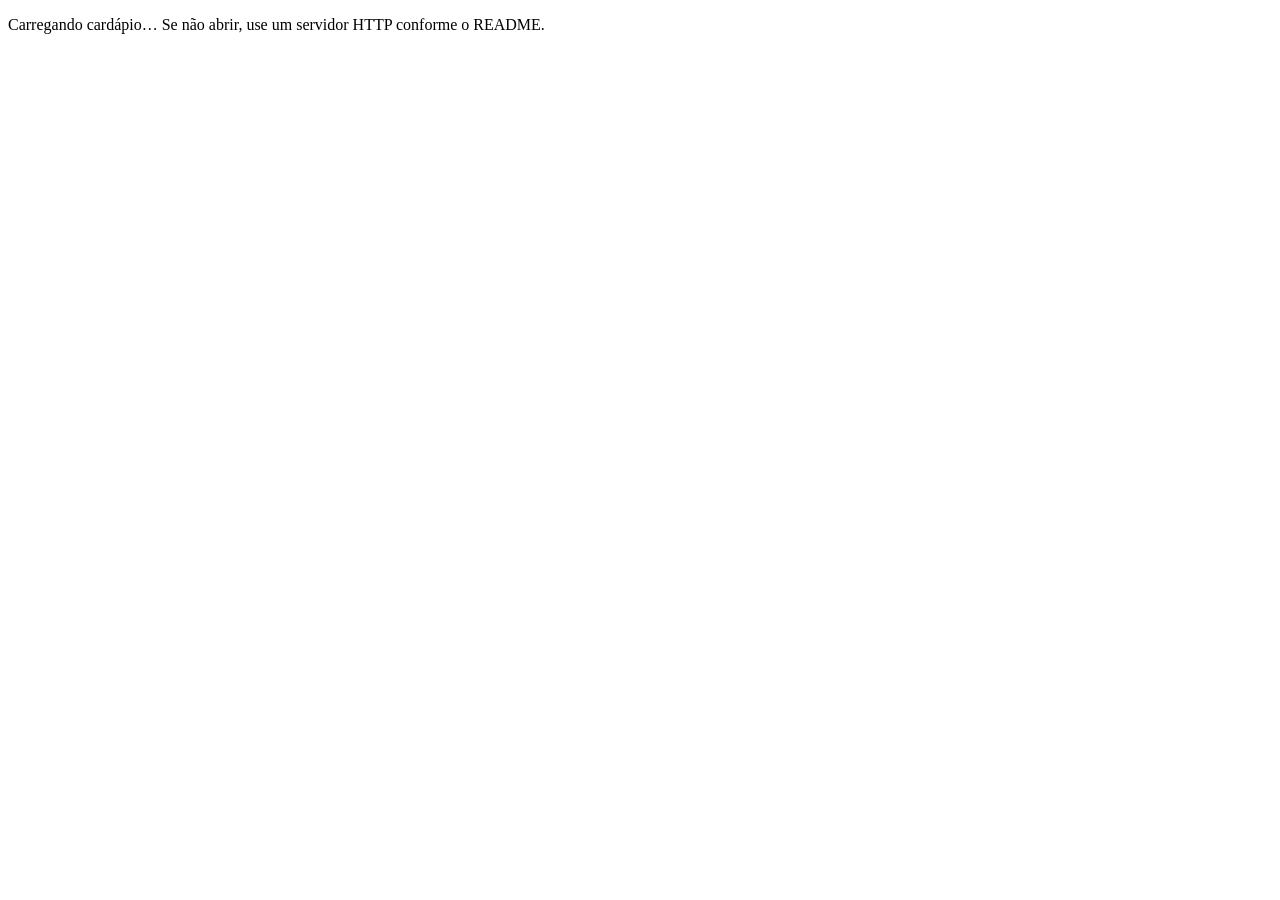
==== index.html @ 76443dbd "Adiciona paginas e configuracao do cardapio" ====
<!DOCTYPE html>
<html lang="pt-BR">
<head>
  <meta charset="UTF-8">
  <meta name="viewport" content="width=device-width, initial-scale=1">
  <meta name="theme-color" content="#B83D24">
  <meta name="description" content="Cardápio digital Brasa & Pão">
  <title>Cardápio digital</title>
  <link rel="stylesheet" href="src/styles.css?v=20261016-photos">
  <!-- Versões fixas; módulos nativos, sem Node.js, Babel ou compilação. -->
  <script type="importmap">
    {"imports":{"react":"https://esm.sh/react@19.2.0","react-dom/client":"https://esm.sh/react-dom@19.2.0/client?external=react"}}
  </script>
  <script src="config.js?v=20261016-photos"></script>
  <script src="cloud-config.js?v=20261016-photos"></script>
</head>
<body>
  <div id="root"><p class="loading">Carregando cardápio… Se não abrir, use um servidor HTTP conforme o README.</p></div>
  <noscript>Ative o JavaScript para visualizar o cardápio.</noscript>
  <script type="module" src="src/main.js?v=20261016-photos"></script>
</body>
</html>
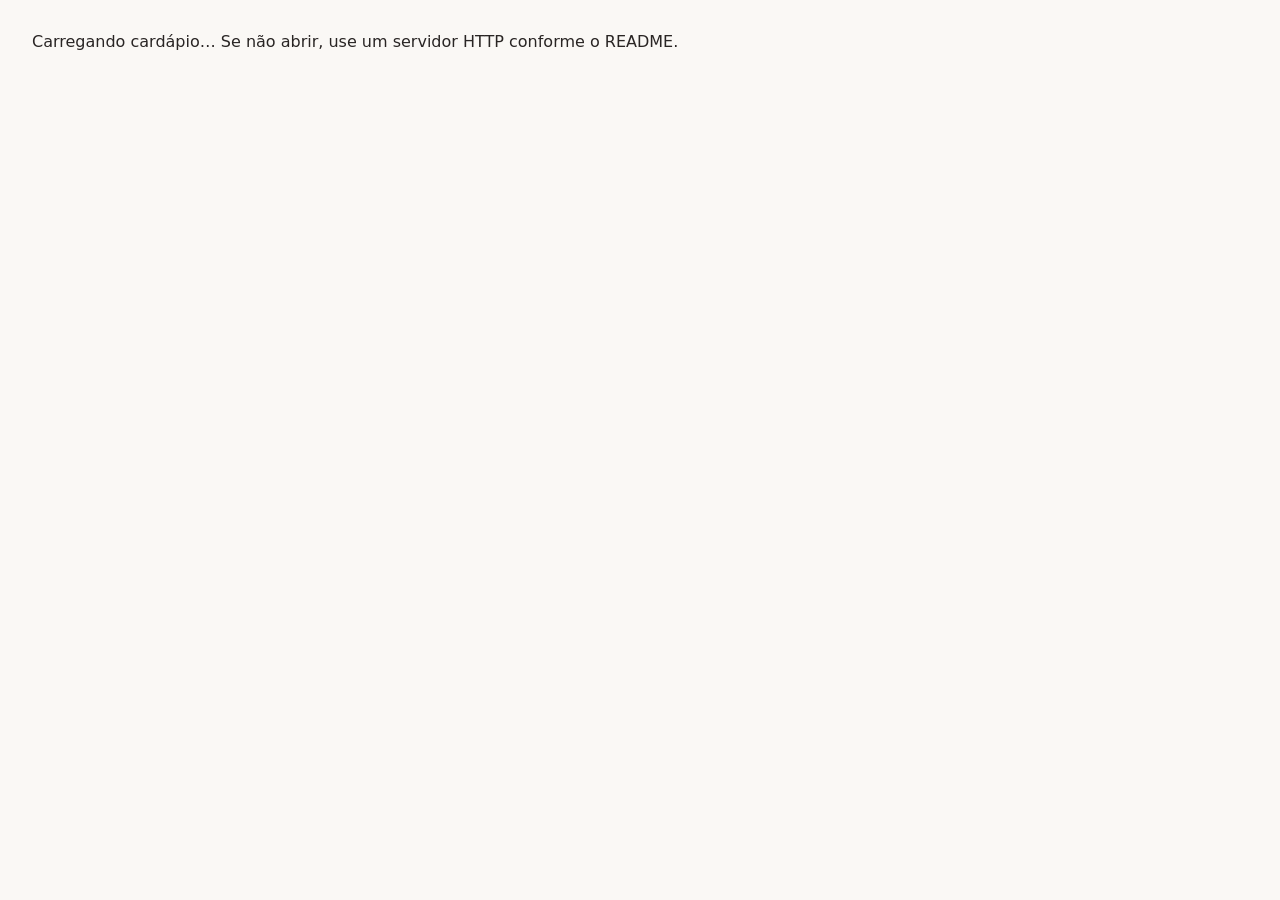
==== commit ef154150: "Prepara publicacao estatica" ====
--- a/index.html
+++ b/index.html
@@ -6,17 +6,17 @@
   <meta name="theme-color" content="#B83D24">
   <meta name="description" content="Cardápio digital Brasa & Pão">
   <title>Cardápio digital</title>
-  <link rel="stylesheet" href="src/styles.css?v=20261016-photos">
+  <link rel="stylesheet" href="src/styles.css?v=20261028-gastro">
   <!-- Versões fixas; módulos nativos, sem Node.js, Babel ou compilação. -->
   <script type="importmap">
     {"imports":{"react":"https://esm.sh/react@19.2.0","react-dom/client":"https://esm.sh/react-dom@19.2.0/client?external=react"}}
   </script>
-  <script src="config.js?v=20261016-photos"></script>
-  <script src="cloud-config.js?v=20261016-photos"></script>
+  <script src="config.js?v=20261028-gastro"></script>
+  <script src="cloud-config.js?v=20261028-gastro"></script>
 </head>
 <body>
   <div id="root"><p class="loading">Carregando cardápio… Se não abrir, use um servidor HTTP conforme o README.</p></div>
   <noscript>Ative o JavaScript para visualizar o cardápio.</noscript>
-  <script type="module" src="src/main.js?v=20261016-photos"></script>
+  <script type="module" src="src/main.js?v=20261028-gastro"></script>
 </body>
 </html>
--- a/src/styles.css
+++ b/src/styles.css
@@ -0,0 +1,11 @@
+/* Estilos compartilhados por componentes. Sem framework CSS ou compilação. */
+:root{font-family:Inter,ui-sans-serif,system-ui,-apple-system,BlinkMacSystemFont,"Segoe UI",sans-serif;color:#292524;background:#faf8f5;font-synthesis:none;--brand:#b83d24;--brand-text:#fff}
+*{box-sizing:border-box}body{margin:0}button,input,textarea,select{font:inherit}button,a,input,textarea,select{-webkit-tap-highlight-color:transparent}button,a{touch-action:manipulation}button{cursor:pointer}button:disabled{opacity:.45;cursor:not-allowed}a{color:inherit}h1,h2,h3,p{margin:0}h1{letter-spacing:-.035em}h2{font-size:1.25rem;letter-spacing:-.02em}h3{font-size:1rem}a:focus-visible,button:focus-visible,input:focus-visible,textarea:focus-visible,select:focus-visible{outline:3px solid var(--brand);outline-offset:3px}html{scroll-behavior:smooth;scroll-padding-top:6rem}img{display:block;max-width:100%}.loading{padding:2rem}.muted,small{color:#78716c;font-size:.875rem;line-height:1.6}.eyebrow{text-transform:uppercase;letter-spacing:.17em;font-weight:700;font-size:.7rem}.button{display:inline-flex;align-items:center;justify-content:center;gap:.4rem;border:1px solid transparent;border-radius:10px;min-height:43px;padding:.65rem 1rem;font-size:.85rem;font-weight:650;text-decoration:none;white-space:nowrap;background:none}.primary,.badge,.brand-mark,.category-nav a{background:var(--brand);color:var(--brand-text)}.secondary{border-color:#e7e1da;background:white;color:#44403c}.button:hover{filter:brightness(.96)}.danger{color:#b42318;border-color:#f2d4cf;background:#fff9f7}.danger-solid{color:white;background:#b42318}.text-button{color:#78716c}.small{padding:.5rem .7rem;min-height:38px;font-size:.78rem}.text-link{font-size:.85rem;color:var(--brand);font-weight:600}.empty{padding:2rem 1rem;color:#78716c;text-align:center;background:#faf8f5;border-radius:12px;line-height:1.6}.skip-link{position:fixed;left:1rem;top:-100px;z-index:99;background:white;padding:1rem}.skip-link:focus{top:1rem}
+.hero{background-color:#292524;background-size:cover;background-position:center;position:relative;color:white;text-align:center}.hero:before{content:"";position:absolute;inset:0;background:#0009}.hero-content{position:relative;max-width:768px;margin:auto;padding:3rem 1.25rem}.logo{width:96px;height:96px;border:4px solid white;border-radius:50%;background:#fffcf4;overflow:hidden;margin:0 auto 1.4rem;display:grid;place-items:center;color:#292524;font-size:2rem;font-weight:700}.logo img{height:100%;width:100%;object-fit:cover}.hero .eyebrow{color:#eee;margin-bottom:.6rem}.hero h1{font-size:2rem}.hero h1+p{font-size:.9rem;line-height:1.6;margin-top:.7rem;color:#ffffffdf}.menu-container{max-width:768px;margin:auto;padding-inline:1rem}.category-nav{position:sticky;top:0;z-index:10;background:#fffffff2;backdrop-filter:blur(12px);border-bottom:1px solid #e7e5e4}.nav-links{display:flex;gap:.6rem;overflow:auto;padding-block:1rem}.category-nav a{padding:.65rem 1rem;border-radius:99px;font-size:.8rem;font-weight:650;text-decoration:none;flex-shrink:0}.menu-content{padding-block:2rem;min-height:40vh}.category{margin-bottom:2.5rem}.category h2{padding-bottom:.8rem;border-bottom:2px solid var(--brand);margin-bottom:1rem;overflow-wrap:anywhere}.product-list,.admin-list{list-style:none;margin:0;padding:0}.product-list{display:grid;gap:.85rem}.product-card{display:flex;gap:1rem;align-items:flex-start;padding:1rem;border-radius:18px;background:white;border:1px solid #f3f1ed;box-shadow:0 2px 3px #29252405}.product-copy{flex:1;min-width:0;overflow-wrap:anywhere}.product-image{width:96px;height:96px;object-fit:cover;border-radius:12px;flex-shrink:0}.badge{display:inline-block;border-radius:99px;padding:.3rem .6rem;font-weight:750;font-size:.65rem;margin-bottom:.6rem}.description{font-size:.875rem;line-height:1.65;color:#78716c;margin-top:.35rem}.price{font-weight:800;margin-top:.8rem}.preview-bar{background:#292524;color:white;text-align:center;padding:.8rem;font-size:.8rem;display:flex;justify-content:center;gap:1rem;flex-wrap:wrap}.preview-bar a{font-weight:700}
+.admin-shell{min-height:100vh;background:#f7f6f2}.admin-header{background:white;border-bottom:1px solid #e9e6df}.admin-header-inner{max-width:1180px;margin:auto;padding:1.1rem 2rem;display:flex;align-items:center;justify-content:space-between;gap:1rem}.admin-brand{display:flex;gap:.8rem;align-items:center;font-size:1rem;font-weight:750;text-decoration:none}.brand-mark{display:grid;place-items:center;width:42px;height:42px;border-radius:12px;font-size:1.2rem;flex-shrink:0}.admin-brand small{display:block;font-size:.7rem;font-weight:400}.header-actions,.backup-actions,.row-actions{display:flex;gap:.5rem;flex-wrap:wrap}.admin-container{max-width:1180px;margin:auto;padding:2.5rem 2rem}.page-heading{display:flex;align-items:center;justify-content:space-between;gap:1rem;margin-bottom:1.6rem}.page-heading .eyebrow{color:var(--brand);margin-bottom:.6rem}.page-heading h1{font-size:2rem;margin-bottom:.5rem}.notice{font-size:.8rem;line-height:1.7;background:#fff6e8;border:1px solid #efdfc8;color:#76542d;padding:1rem 1.2rem;border-radius:12px}.stats{display:grid;grid-template-columns:1fr 1fr 1.2fr;gap:1rem;margin:1.5rem 0}.stat{border:1px solid #e8e4dd;border-radius:14px;padding:1.2rem 1.4rem;background:white;display:flex;flex-direction:column;gap:.25rem}.stat strong{font-size:1.75rem;letter-spacing:-.03em}.stat span{font-size:.78rem;color:#78716c}.stat-note{background:#eeeee7}.stat-note strong{font-size:1rem;margin-block:.4rem}.admin-tabs{display:flex;gap:1.5rem;border-bottom:1px solid #e3dfd7}.admin-tabs button{border:0;background:none;color:#78716c;font-size:.875rem;padding:.85rem .1rem;border-bottom:2px solid transparent;font-weight:650}.admin-tabs .active{color:var(--brand);border-bottom-color:var(--brand)}.save-message{min-height:2.8rem;padding:.8rem .1rem;font-size:.78rem;color:#5d6553;line-height:1.5}.panel{background:white;border:1px solid #e7e2d9;border-radius:16px;padding:1.5rem}.section-heading{display:flex;align-items:center;justify-content:space-between;gap:1rem;margin-bottom:1.4rem}.section-heading .muted{margin-top:.35rem}.filters{display:grid;grid-template-columns:1.5fr 1fr;gap:1rem;background:#faf9f6;padding:1rem;border-radius:12px;margin-bottom:1rem}.field{display:flex;flex-direction:column;gap:.45rem;min-width:0}.field label{font-size:.78rem;font-weight:650;color:#57534e}.field input,.field textarea,.field select{width:100%;min-height:43px;border:1px solid #ddd7cf;background:white;border-radius:9px;padding:.65rem .8rem;color:#292524}.field input[type=color]{width:90px;padding:.25rem}.field textarea{resize:vertical}.field small{font-size:.73rem}.admin-row{display:flex;gap:1rem;align-items:center;padding:1rem 0;border-top:1px solid #efede7}.admin-thumb,.thumb-placeholder{width:64px;height:64px;border-radius:10px;object-fit:cover;flex-shrink:0}.thumb-placeholder{background:#f5f1eb;display:grid;place-items:center;font-size:.65rem;color:#78716c}.row-copy{flex:1;min-width:0;overflow-wrap:anywhere}.row-copy h3{font-size:.88rem;line-height:1.5}.row-copy small{font-size:.75rem}.row-price{font-size:.85rem;white-space:nowrap;margin-right:1rem}.mini-badge{display:inline-block;font-size:.65rem;background:#f7eee9;color:#9a482f;border-radius:5px;padding:.15rem .4rem;margin-left:.5rem}.backup-panel{margin-top:1.5rem;padding:1.3rem 0;display:flex;align-items:center;justify-content:space-between;gap:1rem}.backup-panel h2{font-size:.95rem}.backup-panel .muted{font-size:.75rem;margin-top:.4rem}.admin-footer{font-size:.7rem;text-align:center;color:#a8a29e;margin-top:2rem}.modal{border:1px solid #e7e2d9;border-radius:18px;padding:1.5rem;width:min(560px,calc(100% - 2rem));max-height:90dvh;overflow-y:auto;box-shadow:0 30px 90px #0003;color:#292524}.modal::backdrop{background:#1c191780;backdrop-filter:blur(3px)}.modal-heading{display:flex;align-items:center;justify-content:space-between;gap:1rem;margin-bottom:1.4rem}.modal-heading h2{font-size:1.2rem}.icon-button{font-size:1.5rem;border:0;background:#f5f3ef;width:36px;height:36px;border-radius:9px}.form-stack{display:grid;gap:1.1rem}.form-grid{display:grid;grid-template-columns:1fr 1fr;gap:1rem}.form-actions{display:flex;justify-content:flex-end;gap:.7rem;border-top:1px solid #eee9e1;padding-top:1rem}.image-field{display:flex;align-items:flex-start;gap:1rem}.image-field .field{flex:1}.image-preview{width:62px;height:62px;object-fit:cover;border-radius:10px;margin-top:1.5rem}.error{color:#b42318;font-size:.85rem}
+@media(min-width:640px){.hero-content{padding-block:4rem}.hero h1{font-size:2.5rem}.menu-container{padding-inline:1.5rem}.product-card{padding:1.25rem}.product-image{width:112px;height:112px}}
+@media(max-width:700px){.admin-header-inner{padding:1rem;flex-wrap:wrap}.header-actions{width:100%}.header-actions .button{flex:1}.admin-container{padding:1.5rem 1rem}.page-heading{align-items:flex-start;flex-direction:column}.page-heading h1{font-size:1.7rem}.stats{gap:.6rem;grid-template-columns:1fr 1fr}.stat{padding:1rem}.stat-note{grid-column:1/-1;flex-direction:row;align-items:center;justify-content:space-between}.stat-note strong{margin:0}.panel{padding:1rem}.section-heading{align-items:flex-start;flex-wrap:wrap}.section-heading .muted{font-size:.78rem}.filters{grid-template-columns:1fr;padding:.8rem}.admin-row{flex-wrap:wrap;gap:.75rem}.admin-thumb,.thumb-placeholder{width:52px;height:52px}.row-copy{flex-basis:calc(100% - 70px)}.row-actions{margin-left:auto}.row-price{margin-left:64px;margin-right:0}.backup-panel{align-items:flex-start;flex-direction:column}.backup-actions{width:100%}.form-grid{grid-template-columns:1fr}.modal{padding:1.1rem}.admin-tabs{gap:1rem}.preview-bar{gap:.4rem}}
+@media(prefers-reduced-motion:reduce){html{scroll-behavior:auto}}
+.auth-screen{min-height:100dvh;display:grid;place-items:center;padding:2rem 1rem;background:#f7f6f2}.auth-card{width:100%;max-width:460px}.auth-card h1{font-size:1.7rem;margin:.6rem 0}.auth-card .eyebrow{color:var(--brand)}.auth-card .muted{margin-top:.5rem}.cloud-session{display:flex;align-items:center;justify-content:space-between;gap:1rem;padding:.7rem max(1rem,calc((100vw - 1116px)/2));background:#292524;color:white;font-size:.8rem}.cloud-feedback{padding:1rem 1.5rem;background:#fff6e8;color:#76542d;text-align:center;font-size:.85rem;line-height:1.6}
+.photo-help{font-size:.78rem;color:#78716c;line-height:1.6;margin-top:.6rem}.photo-help summary{cursor:pointer;color:#57534e;font-weight:600}.photo-help p{margin-top:.6rem}.photo-preview-box{margin-top:.8rem;padding:.8rem;background:#faf8f5;border-radius:12px}.photo-preview{width:120px;height:120px;object-fit:cover;border-radius:10px;margin-bottom:.6rem}.photo-preview[hidden]{display:none}.photo-preview-box p{font-size:.78rem}
+.photo-label{display:block;font-size:.78rem;font-weight:650;color:#57534e;margin-bottom:.6rem}.photo-upload-actions{display:flex;flex-wrap:wrap;gap:.6rem;align-items:center}.photo-note{font-size:.75rem;margin:.6rem 0}.photo-field>.error{margin-top:.5rem}.photo-help .field{margin-top:.6rem}
